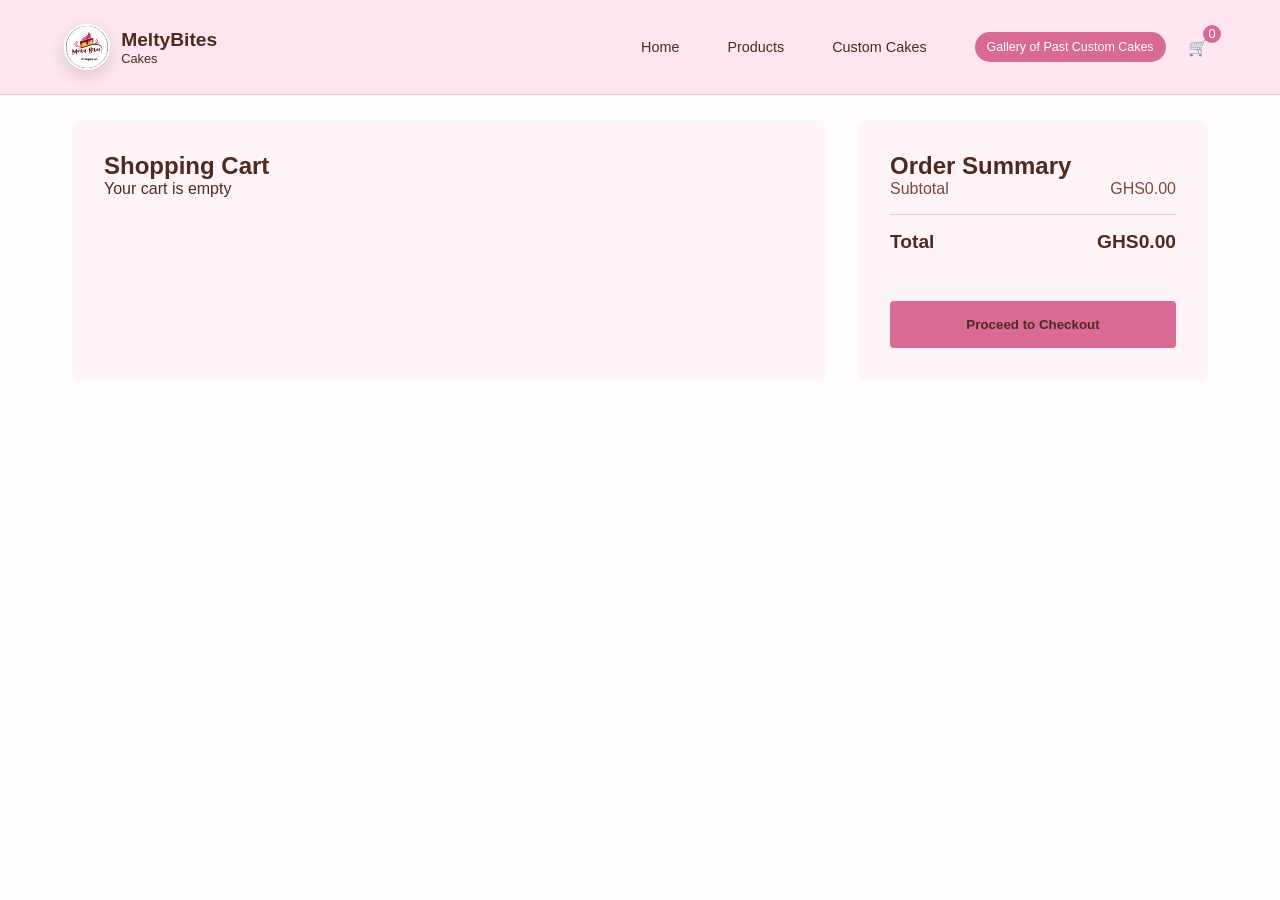
==== cart.html @ d924de25 "Add files via upload" ====
<!DOCTYPE html>
<html lang="en">
<head>
  <meta charset="UTF-8">
  <meta name="viewport" content="width=device-width, initial-scale=1.0">
  <title>MeltyBites - Cart</title>
  <link rel="stylesheet" href="styles.css">
</head>
<body>
  <nav class="navbar">
    <div class="logo">
      <img src="images/melt.PNG" alt="MeltyBites logo" class="brand-logo">
      <div class="logo-text">
        <h1>MeltyBites</h1>
        <p>Cakes</p>
      </div>
    </div>
    <div class="nav-links">
      <a href="index.html" class="nav-link">Home</a>
      <a href="products.html" class="nav-link">Products</a>
      <a href="custom-cake.html" class="nav-link">Custom Cakes</a>
      <div class="nav-icons">
        <a href="gallery.html" class="gallery-btn">Gallery of Past Custom Cakes</a>
        <a href="cart.html" class="cart-btn">
          <span class="cart-icon">🛒</span>
          <span class="cart-count">0</span>
        </a>
      </div>
    </div>
  </nav>

  <main class="cart-page">
    <div class="cart-container">
      <section class="cart-items">
        <h1>Shopping Cart</h1>
      </section>
      <aside class="cart-summary">
        <h2>Order Summary</h2>
        <div class="summary-row">
          <span>Subtotal</span>
          <span class="subtotal">GHS0.00</span>
        </div>
        <div class="summary-row total">
          <span>Total</span>
          <span class="total-amount">GHS0.00</span>
        </div>
        <button class="checkout-btn">Proceed to Checkout</button>
      </aside>
    </div>
  </main>

  <script src="script.js"></script>
</body>
</html>
---- styles.css ----
:root {
  --bg-primary: #fffdfc;
  --bg-secondary: #ffe6f0;
  --bg-elevated: #fff4f8;
  --text-primary: #4e2a1f;
  --text-secondary: #7a4a3a;
  --accent-color: #d86a95;
  --accent-hover: #bf4f7c;
  --border-color: #efc4d6;
}

* {
  margin: 0;
  padding: 0;
  box-sizing: border-box;
  font-family: Arial, sans-serif;
}

body {
  background-color: var(--bg-primary);
  color: var(--text-primary);
  min-height: 100vh;
  overflow-y: scroll;
  -webkit-overflow-scrolling: touch;
}

.navbar {
  display: flex;
  justify-content: space-between;
  align-items: center;
  padding: 1.5rem 4rem;
  position: fixed;
  top: 0;
  left: 0;
  right: 0;
  background-color: var(--bg-secondary);
  z-index: 1000;
  border-bottom: 1px solid var(--border-color);
}

.logo {
  cursor: pointer;
  display: flex;
  align-items: center;
  gap: 0.7rem;
}

.brand-logo {
  width: 46px;
  height: 46px;
  border-radius: 50%;
  object-fit: cover;
  border: 2px solid #fff;
  box-shadow: 0 6px 16px rgba(78, 42, 31, 0.18);
}

.logo-text h1,
.logo-text p {
  margin: 0;
}

.logo h1 {
  font-size: 1.2rem;
  font-weight: bold;
}

.logo p {
  font-size: 0.8rem;
}

.nav-links {
  display: flex;
  align-items: center;
  gap: 3rem;
}

.nav-icons {
  display: flex;
  align-items: center;
  gap: 0.9rem;
}

.gallery-btn {
  text-decoration: none;
  font-size: 0.78rem;
  color: #fff;
  background: var(--accent-color);
  padding: 0.5rem 0.75rem;
  border-radius: 999px;
  white-space: nowrap;
}

.gallery-btn:hover,
.active-gallery {
  background: var(--accent-hover);
}

.nav-link {
  color: var(--text-primary);
  text-decoration: none;
  font-size: 0.9rem;
  position: relative;
}

.nav-link.active {
  font-weight: bold;
}

.nav-link::after {
  content: "";
  position: absolute;
  bottom: -5px;
  left: 0;
  width: 0;
  height: 2px;
  background-color: var(--accent-color);
  transition: width 0.3s ease;
}

.nav-link.active::after {
  width: 100%;
}

.search-btn {
  background: none;
  border: none;
  color: var(--text-primary);
  cursor: pointer;
  font-size: 1.2rem;
  padding: 0.5rem;
}

.cart-btn {
  position: relative;
  display: flex;
  align-items: center;
  color: var(--text-primary);
  text-decoration: none;
  padding: 0.5rem;
}

.cart-count {
  position: absolute;
  top: -5px;
  right: -5px;
  background-color: var(--accent-color);
  color: #fff;
  font-size: 0.8rem;
  width: 18px;
  height: 18px;
  border-radius: 50%;
  display: flex;
  align-items: center;
  justify-content: center;
}

.hero {
  position: relative;
  height: 100vh;
  min-height: 700px;
  display: flex;
  flex-direction: column;
  padding: 8rem 4rem 2rem;
  overflow: hidden;
  gap: 2rem;
}

.hero h2 {
  font-size: 3.5rem;
  line-height: 1.2;
  z-index: 2;
  position: relative;
}

.background-text {
  position: absolute;
  width: 150%;
  height: 100%;
  background-image: radial-gradient(circle at center, rgba(255, 255, 255, 0.12), transparent 45%);
  opacity: 0.1;
  z-index: 1;
  left: -25%;
  top: 0;
}

.carousel {
  position: relative;
  width: 100%;
  height: 300px;
  display: flex;
  flex-direction: column;
  align-items: center;
  margin-top: 80px;
  z-index: 2;
}

.product-container {
  position: relative;
  width: 100%;
  height: 300px;
  display: flex;
  justify-content: center;
  align-items: flex-start;
  touch-action: pan-y;
}

.product {
  position: absolute;
  transition: all 0.6s cubic-bezier(0.4, 0, 0.2, 1);
  cursor: pointer;
  max-width: 360px;
  top: 50%;
  width: 300px;
  height: 320px;
  object-fit: cover;
  border-radius: 12px;
}

.product.left {
  transform: translate(-100%, -50%) scale(0.4);
  opacity: 0.6;
  z-index: 1;
}

.product.center {
  transform: translate(0, -50%) scale(1.1);
  opacity: 1;
  z-index: 2;
}

.product.right {
  transform: translate(100%, -50%) scale(0.4);
  opacity: 0.6;
  z-index: 1;
}

.product-container.slide-next .product.left {
  transform: translate(-130%, -50%) scale(0.35);
  opacity: 0.2;
}

.product-container.slide-next .product.center {
  transform: translate(-90%, -50%) scale(0.75);
  opacity: 0.7;
}

.product-container.slide-next .product.right {
  transform: translate(0, -50%) scale(1.1);
  opacity: 1;
}

.product-container.slide-prev .product.left {
  transform: translate(0, -50%) scale(1.1);
  opacity: 1;
}

.product-container.slide-prev .product.center {
  transform: translate(90%, -50%) scale(0.75);
  opacity: 0.7;
}

.product-container.slide-prev .product.right {
  transform: translate(130%, -50%) scale(0.35);
  opacity: 0.2;
}

.carousel-controls {
  display: flex;
  gap: 20px;
  margin-top: 200px;
}

.control-btn {
  background: none;
  border: 2px solid var(--accent-color);
  color: var(--text-primary);
  width: 40px;
  height: 40px;
  border-radius: 50%;
  cursor: pointer;
  font-size: 20px;
}

.product-popup {
  padding: 2rem 4rem 3rem;
}

.popup-content {
  display: flex;
  min-height: 420px;
  padding: 2rem;
  background-color: var(--bg-secondary);
}

.popup-left {
  flex: 1;
  display: flex;
  flex-direction: column;
  justify-content: center;
  padding-right: 2rem;
}

.popup-left h1 {
  font-size: 2.4rem;
  margin-bottom: 0.8rem;
}

.popup-left .price {
  font-size: 1.5rem;
  font-weight: bold;
  color: var(--accent-color);
  margin: 1rem 0;
}

.popup-left .description {
  color: var(--text-secondary);
  line-height: 1.6;
  margin-bottom: 1.5rem;
}

.color-options,
.size-options {
  display: flex;
  gap: 1rem;
  margin-bottom: 1.2rem;
}

.color-dot {
  width: 25px;
  height: 25px;
  border-radius: 50%;
  cursor: pointer;
}

.color-dot.active {
  transform: scale(1.2);
  border: 2px solid var(--accent-color);
}

.color-dot.black {
  background-color: black;
}

.color-dot.white {
  background-color: white;
}

.color-dot.gray {
  background-color: #808080;
}

.size-btn {
  width: 40px;
  height: 40px;
  border: 2px solid var(--accent-color);
  background: none;
  color: var(--text-primary);
  border-radius: 50%;
  cursor: pointer;
}

.size-btn.active,
.size-btn:hover {
  background-color: var(--accent-color);
  color: #fff;
}

.buy-now-btn {
  background-color: var(--accent-color);
  color: #fff;
  border: none;
  padding: 1rem 2rem;
  font-size: 1rem;
  border-radius: 30px;
  cursor: pointer;
  width: fit-content;
  margin-bottom: 1rem;
}

.slider-dots {
  display: flex;
  gap: 1rem;
}

.dot {
  width: 30px;
  height: 4px;
  background-color: rgba(255, 255, 255, 0.3);
  border-radius: 2px;
  cursor: pointer;
}

.dot.active {
  background-color: var(--accent-color);
}

.popup-right {
  flex: 1;
  display: flex;
  align-items: center;
  justify-content: center;
}

.popup-right img {
  max-width: 80%;
  max-height: 340px;
  border-radius: 10px;
  object-fit: cover;
}

.search-overlay {
  position: fixed;
  top: 0;
  left: 0;
  width: 100%;
  height: 100%;
  background-color: rgba(78, 42, 31, 0.45);
  display: none;
  justify-content: center;
  align-items: flex-start;
  padding-top: 100px;
  z-index: 1001;
}

.search-overlay.active {
  display: flex;
}

.search-container {
  width: 80%;
  max-width: 600px;
  position: relative;
}

.search-input {
  width: 100%;
  padding: 1rem;
  font-size: 1.2rem;
  border: 1px solid var(--border-color);
  border-radius: 4px;
  background-color: var(--bg-elevated);
  color: var(--text-primary);
}

.close-search {
  position: absolute;
  right: -40px;
  top: 50%;
  transform: translateY(-50%);
  background: none;
  border: none;
  color: var(--text-primary);
  font-size: 2rem;
  cursor: pointer;
}

.products-page {
  padding: 120px 2rem 2rem;
  max-width: 1200px;
  margin: 0 auto;
}

.gallery-page {
  padding: 120px 2rem 2rem;
  max-width: 1200px;
  margin: 0 auto;
}

.gallery-grid {
  display: grid;
  grid-template-columns: repeat(auto-fit, minmax(240px, 1fr));
  gap: 1.2rem;
}

.gallery-card {
  background: #fff;
  border: 1px solid var(--border-color);
  border-radius: 12px;
  overflow: hidden;
  box-shadow: 0 8px 20px rgba(78, 42, 31, 0.08);
}

.gallery-card img {
  width: 100%;
  height: 220px;
  object-fit: cover;
  background: #f5f0f3;
}

.gallery-card-body {
  padding: 0.9rem;
}

.gallery-card-body h3 {
  margin-bottom: 0.35rem;
}

.gallery-card-body p {
  color: var(--text-secondary);
  font-size: 0.92rem;
}

.section-title {
  text-align: center;
  margin-bottom: 2rem;
  font-size: 2rem;
}

.product-grid {
  display: grid;
  grid-template-columns: repeat(auto-fit, minmax(250px, 1fr));
  gap: 2rem;
}

.product-card {
  background: var(--bg-secondary);
  border-radius: 8px;
  overflow: hidden;
}

.product-image {
  position: relative;
  overflow: hidden;
  aspect-ratio: 1;
}

.product-image img {
  width: 100%;
  height: 100%;
  object-fit: cover;
}

.quick-add-btn {
  position: absolute;
  bottom: 0;
  left: 0;
  right: 0;
  background: rgba(78, 42, 31, 0.85);
  color: white;
  padding: 0.8rem;
  border: none;
  cursor: pointer;
  transform: translateY(100%);
  transition: transform 0.3s ease;
}

.product-card:hover .quick-add-btn {
  transform: translateY(0);
}

.product-info {
  padding: 1rem;
  text-align: center;
}

.product-info .price {
  margin-top: 0.4rem;
  color: var(--accent-color);
}

.cart-page {
  padding: 120px 2rem 2rem;
  max-width: 1200px;
  margin: 0 auto;
}

.cart-container {
  display: grid;
  grid-template-columns: 1fr 350px;
  gap: 2rem;
}

.cart-items,
.cart-summary {
  background-color: var(--bg-elevated);
  border-radius: 8px;
  padding: 2rem;
}

.cart-item {
  display: grid;
  grid-template-columns: 100px 2fr 1fr auto 90px;
  align-items: center;
  gap: 1.5rem;
  padding: 1.5rem;
  border-bottom: 1px solid var(--border-color);
  position: relative;
}

.cart-item img {
  width: 100%;
  border-radius: 4px;
}

.item-quantity {
  display: flex;
  align-items: center;
  gap: 0.8rem;
  background: var(--bg-secondary);
  padding: 0.5rem;
  border-radius: 4px;
}

.quantity-btn {
  background: var(--accent-color);
  color: white;
  border: none;
  width: 30px;
  height: 30px;
  border-radius: 4px;
  cursor: pointer;
}

.item-total {
  font-weight: bold;
  color: var(--accent-color);
}

.remove-item {
  background: #ff4444;
  color: white;
  border: none;
  border-radius: 4px;
  padding: 8px 18px;
  cursor: pointer;
}

.summary-row {
  display: flex;
  justify-content: space-between;
  margin-bottom: 1rem;
  color: var(--text-secondary);
}

.summary-row.total {
  border-top: 1px solid var(--border-color);
  margin-top: 1rem;
  padding-top: 1rem;
  color: var(--text-primary);
  font-weight: bold;
  font-size: 1.2rem;
}

.checkout-btn {
  width: 100%;
  background-color: var(--accent-color);
  color: var(--text-primary);
  border: none;
  padding: 1rem;
  border-radius: 4px;
  font-weight: bold;
  margin-top: 2rem;
  cursor: pointer;
}

.add-to-cart-message,
.remove-message {
  position: fixed;
  right: 20px;
  z-index: 1200;
  color: white;
  padding: 10px 20px;
  border-radius: 5px;
}

.add-to-cart-message {
  bottom: 20px;
  background-color: var(--bg-elevated);
  border: 1px solid var(--accent-color);
}

.remove-message {
  top: 20px;
  background: #ff4444;
}

.checkout-overlay {
  position: fixed;
  inset: 0;
  background: rgba(0, 0, 0, 0.8);
  display: flex;
  justify-content: center;
  align-items: center;
  z-index: 1000;
}

.checkout-form {
  background: var(--bg-secondary);
  padding: 2rem;
  border-radius: 8px;
  width: 90%;
  max-width: 500px;
}

.form-group {
  margin-bottom: 1rem;
}

.form-group label {
  display: block;
  margin-bottom: 0.4rem;
}

.form-group input,
.form-group textarea {
  width: 100%;
  padding: 0.8rem;
  border: 1px solid var(--border-color);
  border-radius: 4px;
  background: var(--bg-elevated);
  color: var(--text-primary);
}

.submit-btn,
.cancel-btn {
  width: 100%;
  padding: 1rem;
  margin-top: 1rem;
  border: none;
  border-radius: 4px;
  cursor: pointer;
}

.submit-btn {
  background: var(--accent-color);
  color: white;
}

.cancel-btn {
  background: var(--bg-elevated);
  color: var(--text-primary);
}

.custom-page {
  padding: 120px 2rem 2rem;
  max-width: 1200px;
  margin: 0 auto;
}

.custom-intro {
  text-align: center;
  color: var(--text-secondary);
  margin: -0.8rem auto 1.4rem;
  max-width: 60ch;
}

.custom-layout {
  display: grid;
  grid-template-columns: 1.5fr 1fr;
  gap: 2rem;
  align-items: start;
}

.custom-form,
.custom-summary {
  background: var(--bg-elevated);
  border: 1px solid var(--border-color);
  border-radius: 14px;
  padding: 1.3rem;
  box-shadow: 0 12px 28px rgba(78, 42, 31, 0.08);
}

.form-grid {
  display: grid;
  grid-template-columns: repeat(2, minmax(0, 1fr));
  gap: 1rem;
}

.custom-block-title {
  font-size: 1.05rem;
  margin: 0.2rem 0 0.8rem;
  color: var(--text-primary);
}

.custom-form .form-group label {
  display: block;
  margin-bottom: 0.45rem;
  font-size: 0.9rem;
  color: var(--text-secondary);
}

.custom-form input,
.custom-form select,
.custom-form textarea {
  width: 100%;
  padding: 0.78rem 0.8rem;
  border: 1px solid var(--border-color);
  border-radius: 10px;
  background: #fff;
  color: var(--text-primary);
  transition: border-color 0.2s ease, box-shadow 0.2s ease;
}

.custom-form input:focus,
.custom-form select:focus,
.custom-form textarea:focus {
  outline: none;
  border-color: var(--accent-color);
  box-shadow: 0 0 0 3px rgba(216, 106, 149, 0.2);
}

.custom-form .submit-btn {
  margin-top: 0.4rem;
  border-radius: 10px;
}

.custom-summary p {
  margin-bottom: 0.7rem;
  line-height: 1.4;
}

.custom-summary {
  position: sticky;
  top: 110px;
}

.custom-summary h2 {
  margin-bottom: 0.9rem;
}

.custom-summary span {
  color: var(--text-secondary);
}

@media (max-width: 768px) {
  .navbar {
    padding: 1rem;
    flex-direction: column;
    align-items: flex-start;
    gap: 0.8rem;
  }

  .nav-links {
    width: 100%;
    gap: 0.7rem;
    justify-content: space-between;
    flex-wrap: wrap;
  }

  .nav-icons {
    width: 100%;
    justify-content: space-between;
  }

  .gallery-btn {
    flex: 1;
    text-align: center;
    font-size: 0.75rem;
  }

  .cart-btn {
    margin-left: 0.6rem;
  }

  .hero {
    padding: 9.3rem 1rem 2rem;
    min-height: auto;
  }

  .hero h2 {
    font-size: 2rem;
  }

  .carousel {
    margin-top: 35px;
    height: 220px;
  }

  .product-container {
    height: 210px;
  }

  .product {
    width: 180px;
    height: 190px;
  }

  .product.left {
    transform: translate(-80%, -50%) scale(0.4);
  }

  .product.right {
    transform: translate(80%, -50%) scale(0.4);
  }

  .carousel-controls {
    display: none;
  }

  .popup-content {
    flex-direction: column;
    padding: 1rem;
  }

  .popup-left {
    padding-right: 0;
  }

  .popup-right img {
    max-width: 100%;
  }

  .cart-container {
    grid-template-columns: 1fr;
  }

  .custom-layout,
  .form-grid {
    grid-template-columns: 1fr;
  }

  .custom-summary {
    position: static;
  }

  .cart-item {
    grid-template-columns: 80px 1fr;
    gap: 0.7rem;
    padding: 1rem 0.5rem;
  }

  .cart-item .item-quantity,
  .cart-item .item-total,
  .cart-item .remove-item {
    grid-column: 2;
  }

  .cart-item .remove-item {
    width: fit-content;
  }

  .search-container {
    width: 92%;
  }

  .close-search {
    right: 8px;
    top: -42px;
    transform: none;
  }

  .gallery-card img {
    height: 180px;
  }
}

@media (max-width: 480px) {
  .logo h1 {
    font-size: 1rem;
  }

  .logo p {
    font-size: 0.7rem;
  }

  .brand-logo {
    width: 36px;
    height: 36px;
  }

  .nav-link {
    font-size: 0.82rem;
  }

  .nav-icons {
    gap: 0.7rem;
  }

  .hero h2 {
    font-size: 1.6rem;
  }

  .product {
    width: 140px;
    height: 150px;
  }

  .product.left {
    transform: translate(-70%, -50%) scale(0.4);
  }

  .product.right {
    transform: translate(70%, -50%) scale(0.4);
  }

  .control-btn {
    width: 34px;
    height: 34px;
    font-size: 16px;
  }

  .products-page,
  .cart-page,
  .custom-page,
  .gallery-page {
    padding: 120px 0.8rem 1rem;
  }

  .product-grid {
    grid-template-columns: 1fr;
  }
}
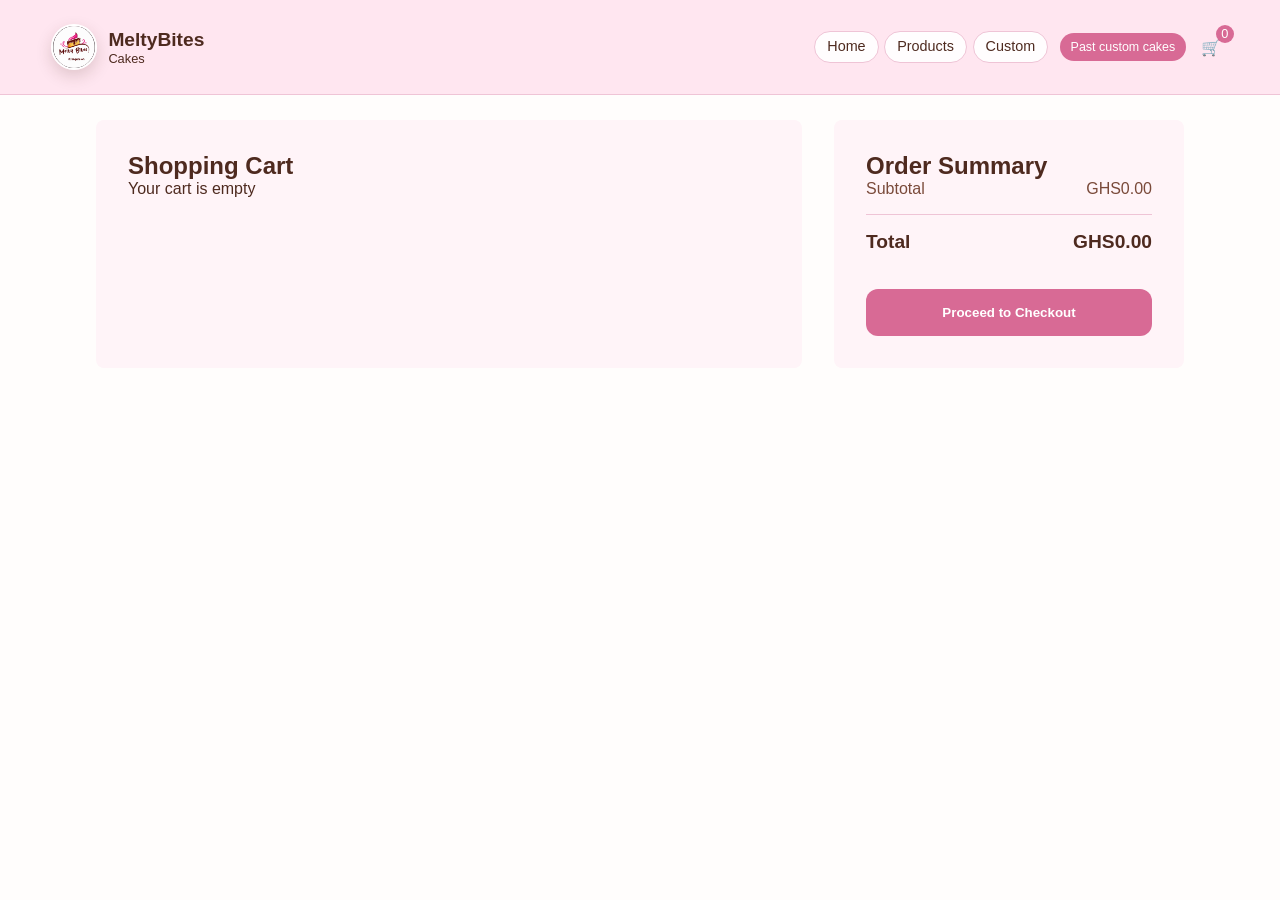
==== commit fb95a380: "Add files via upload" ====
--- a/cart.html
+++ b/cart.html
@@ -16,12 +16,14 @@
       </div>
     </div>
     <div class="nav-links">
-      <a href="index.html" class="nav-link">Home</a>
-      <a href="products.html" class="nav-link">Products</a>
-      <a href="custom-cake.html" class="nav-link">Custom Cakes</a>
+      <div class="nav-pills" role="navigation" aria-label="Main">
+        <a href="index.html" class="nav-link nav-pill">Home</a>
+        <a href="products.html" class="nav-link nav-pill">Products</a>
+        <a href="custom-cake.html" class="nav-link nav-pill">Custom</a>
+      </div>
       <div class="nav-icons">
-        <a href="gallery.html" class="gallery-btn">Gallery of Past Custom Cakes</a>
-        <a href="cart.html" class="cart-btn">
+        <a href="gallery.html" class="gallery-btn" aria-label="Gallery of past custom cakes"><span class="gallery-btn-full">Past custom cakes</span><span class="gallery-btn-short" aria-hidden="true">Gallery</span></a>
+        <a href="cart.html" class="cart-btn nav-cart-desktop" aria-label="Open cart">
           <span class="cart-icon">🛒</span>
           <span class="cart-count">0</span>
         </a>
@@ -49,6 +51,12 @@
     </div>
   </main>
 
+  <a href="cart.html" class="mobile-cart-bar mobile-cart-bar--on-cart" aria-label="Shopping cart">
+    <span class="mobile-cart-bar__icon">🛒</span>
+    <span class="mobile-cart-bar__label">Your cart</span>
+    <span class="cart-count mobile-cart-count">0</span>
+  </a>
+
   <script src="script.js"></script>
 </body>
 </html>
--- a/styles.css
+++ b/styles.css
@@ -7,6 +7,14 @@
   --accent-color: #d86a95;
   --accent-hover: #bf4f7c;
   --border-color: #efc4d6;
+  --section-gap: clamp(1.25rem, 4vw, 2.5rem);
+  --page-pad-x: clamp(0.75rem, 4vw, 2rem);
+  --mobile-cart-h: 3.35rem;
+}
+
+html {
+  overflow-x: hidden;
+  -webkit-text-size-adjust: 100%;
 }
 
 * {
@@ -16,23 +24,36 @@
   font-family: Arial, sans-serif;
 }
 
+img,
+picture,
+video,
+svg {
+  max-width: 100%;
+  height: auto;
+}
+
 body {
   background-color: var(--bg-primary);
   color: var(--text-primary);
   min-height: 100vh;
-  overflow-y: scroll;
+  overflow-x: hidden;
+  overflow-y: auto;
   -webkit-overflow-scrolling: touch;
 }
 
 .navbar {
   display: flex;
+  flex-wrap: wrap;
   justify-content: space-between;
   align-items: center;
-  padding: 1.5rem 4rem;
+  gap: 0.75rem 1rem;
+  padding: clamp(0.65rem, 2vw, 1.5rem) clamp(1rem, 4vw, 4rem);
   position: fixed;
   top: 0;
   left: 0;
   right: 0;
+  width: 100%;
+  max-width: 100vw;
   background-color: var(--bg-secondary);
   z-index: 1000;
   border-bottom: 1px solid var(--border-color);
@@ -70,24 +91,63 @@
 
 .nav-links {
   display: flex;
-  align-items: center;
-  gap: 3rem;
+  flex-wrap: wrap;
+  align-items: center;
+  justify-content: flex-end;
+  gap: 0.5rem 0.75rem;
+  flex: 1 1 auto;
+  min-width: 0;
+}
+
+.nav-pills {
+  display: flex;
+  flex-wrap: wrap;
+  align-items: center;
+  gap: 0.35rem;
+  min-width: 0;
+}
+
+.nav-link.nav-pill {
+  padding: 0.42rem 0.75rem;
+  border-radius: 999px;
+  background: rgba(255, 255, 255, 0.92);
+  border: 1px solid var(--border-color);
+  font-size: clamp(0.78rem, 2.8vw, 0.9rem);
+  line-height: 1.2;
+  white-space: nowrap;
+}
+
+.nav-link.nav-pill::after {
+  display: none;
+}
+
+.nav-link.nav-pill.active {
+  background: var(--accent-color);
+  color: #fff;
+  border-color: transparent;
+  font-weight: 600;
 }
 
 .nav-icons {
   display: flex;
   align-items: center;
-  gap: 0.9rem;
+  gap: 0.45rem;
+  flex-shrink: 0;
+}
+
+.gallery-btn-short {
+  display: none;
 }
 
 .gallery-btn {
   text-decoration: none;
-  font-size: 0.78rem;
+  font-size: clamp(0.72rem, 2.5vw, 0.78rem);
   color: #fff;
   background: var(--accent-color);
-  padding: 0.5rem 0.75rem;
+  padding: 0.45rem 0.65rem;
   border-radius: 999px;
   white-space: nowrap;
+  max-width: 100%;
 }
 
 .gallery-btn:hover,
@@ -156,20 +216,23 @@
 
 .hero {
   position: relative;
-  height: 100vh;
-  min-height: 700px;
+  width: 100%;
+  max-width: 100vw;
+  min-height: min(100dvh, 52rem);
   display: flex;
   flex-direction: column;
-  padding: 8rem 4rem 2rem;
+  padding: clamp(5.5rem, 14vw, 8rem) var(--page-pad-x) var(--section-gap);
   overflow: hidden;
-  gap: 2rem;
+  gap: clamp(1rem, 3vw, 2rem);
 }
 
 .hero h2 {
-  font-size: 3.5rem;
-  line-height: 1.2;
+  font-size: clamp(1.75rem, 6.5vw, 3.5rem);
+  line-height: 1.12;
   z-index: 2;
   position: relative;
+  letter-spacing: -0.02em;
+  max-width: 100%;
 }
 
 .background-text {
@@ -186,18 +249,21 @@
 .carousel {
   position: relative;
   width: 100%;
-  height: 300px;
+  max-width: 100%;
+  height: clamp(200px, 42vw, 300px);
   display: flex;
   flex-direction: column;
   align-items: center;
-  margin-top: 80px;
+  margin-top: clamp(1.25rem, 4vw, 5rem);
   z-index: 2;
 }
 
 .product-container {
   position: relative;
   width: 100%;
-  height: 300px;
+  max-width: min(100%, 28rem);
+  margin-inline: auto;
+  height: clamp(200px, 42vw, 300px);
   display: flex;
   justify-content: center;
   align-items: flex-start;
@@ -208,10 +274,11 @@
   position: absolute;
   transition: all 0.6s cubic-bezier(0.4, 0, 0.2, 1);
   cursor: pointer;
-  max-width: 360px;
+  max-width: min(90vw, 360px);
   top: 50%;
-  width: 300px;
-  height: 320px;
+  width: min(72vw, 300px);
+  height: min(58vw, 320px);
+  max-height: 85%;
   object-fit: cover;
   border-radius: 12px;
 }
@@ -266,8 +333,8 @@
 
 .carousel-controls {
   display: flex;
-  gap: 20px;
-  margin-top: 200px;
+  gap: 1rem;
+  margin-top: clamp(3rem, 18vw, 12rem);
 }
 
 .control-btn {
@@ -282,40 +349,81 @@
 }
 
 .product-popup {
-  padding: 2rem 4rem 3rem;
+  padding: var(--section-gap) var(--page-pad-x) clamp(2rem, 5vw, 3rem);
 }
 
 .popup-content {
   display: flex;
-  min-height: 420px;
-  padding: 2rem;
+  flex-direction: row;
+  flex-wrap: wrap;
+  align-items: stretch;
+  gap: clamp(1rem, 3vw, 1.75rem);
+  width: 100%;
+  max-width: 72rem;
+  margin-inline: auto;
+  min-height: auto;
+  padding: clamp(1rem, 3vw, 2rem);
   background-color: var(--bg-secondary);
+  border-radius: 16px;
+  border: 1px solid var(--border-color);
+  box-shadow: 0 12px 32px rgba(78, 42, 31, 0.08);
 }
 
 .popup-left {
-  flex: 1;
+  flex: 1 1 16rem;
   display: flex;
   flex-direction: column;
   justify-content: center;
-  padding-right: 2rem;
+  padding-right: 0;
+  min-width: 0;
 }
 
 .popup-left h1 {
-  font-size: 2.4rem;
-  margin-bottom: 0.8rem;
+  font-size: clamp(1.35rem, 4.5vw, 2.4rem);
+  margin-bottom: 0.5rem;
+  line-height: 1.15;
 }
 
 .popup-left .price {
-  font-size: 1.5rem;
+  font-size: clamp(1.1rem, 3.5vw, 1.5rem);
   font-weight: bold;
   color: var(--accent-color);
-  margin: 1rem 0;
+  margin: 0.65rem 0;
 }
 
 .popup-left .description {
   color: var(--text-secondary);
-  line-height: 1.6;
-  margin-bottom: 1.5rem;
+  line-height: 1.55;
+  margin-bottom: 1rem;
+  font-size: clamp(0.9rem, 2.8vw, 1rem);
+}
+
+.popup-right {
+  flex: 1 1 14rem;
+  display: flex;
+  align-items: center;
+  justify-content: center;
+  min-width: 0;
+}
+
+.popup-media {
+  margin: 0;
+  width: 100%;
+  max-width: 100%;
+  border-radius: 12px;
+  overflow: hidden;
+  background: var(--bg-elevated);
+}
+
+.popup-media img,
+.popup-right img {
+  display: block;
+  width: 100%;
+  max-width: 100%;
+  height: auto;
+  max-height: min(52vh, 340px);
+  object-fit: cover;
+  border-radius: 12px;
 }
 
 .color-options,
@@ -394,20 +502,6 @@
   background-color: var(--accent-color);
 }
 
-.popup-right {
-  flex: 1;
-  display: flex;
-  align-items: center;
-  justify-content: center;
-}
-
-.popup-right img {
-  max-width: 80%;
-  max-height: 340px;
-  border-radius: 10px;
-  object-fit: cover;
-}
-
 .search-overlay {
   position: fixed;
   top: 0;
@@ -455,15 +549,17 @@
 }
 
 .products-page {
-  padding: 120px 2rem 2rem;
-  max-width: 1200px;
+  width: 100%;
+  max-width: 72rem;
   margin: 0 auto;
+  padding: clamp(4.75rem, 12vw, 7.5rem) var(--page-pad-x) var(--section-gap);
 }
 
 .gallery-page {
-  padding: 120px 2rem 2rem;
-  max-width: 1200px;
+  width: 100%;
+  max-width: 72rem;
   margin: 0 auto;
+  padding: clamp(4.75rem, 12vw, 7.5rem) var(--page-pad-x) var(--section-gap);
 }
 
 .gallery-grid {
@@ -502,32 +598,42 @@
 
 .section-title {
   text-align: center;
-  margin-bottom: 2rem;
-  font-size: 2rem;
+  margin: 0 0 var(--section-gap);
+  font-size: clamp(1.35rem, 4.5vw, 2rem);
+  line-height: 1.2;
+  font-weight: 700;
 }
 
 .product-grid {
   display: grid;
-  grid-template-columns: repeat(auto-fit, minmax(250px, 1fr));
-  gap: 2rem;
+  grid-template-columns: repeat(auto-fit, minmax(min(100%, 15rem), 1fr));
+  gap: clamp(0.85rem, 3vw, 1.5rem);
 }
 
 .product-card {
-  background: var(--bg-secondary);
-  border-radius: 8px;
+  background: #fff;
+  border-radius: 14px;
   overflow: hidden;
+  border: 1px solid var(--border-color);
+  box-shadow: 0 6px 20px rgba(78, 42, 31, 0.06);
+  display: flex;
+  flex-direction: column;
+  min-width: 0;
 }
 
 .product-image {
   position: relative;
   overflow: hidden;
-  aspect-ratio: 1;
+  aspect-ratio: 4 / 3;
+  max-height: 13rem;
 }
 
 .product-image img {
   width: 100%;
   height: 100%;
+  max-width: 100%;
   object-fit: cover;
+  display: block;
 }
 
 .quick-add-btn {
@@ -535,33 +641,58 @@
   bottom: 0;
   left: 0;
   right: 0;
-  background: rgba(78, 42, 31, 0.85);
+  background: linear-gradient(to top, rgba(78, 42, 31, 0.92), transparent);
   color: white;
-  padding: 0.8rem;
+  padding: 0.55rem 0.65rem;
   border: none;
   cursor: pointer;
+  font-size: 0.82rem;
+  font-weight: 600;
   transform: translateY(100%);
-  transition: transform 0.3s ease;
-}
-
-.product-card:hover .quick-add-btn {
-  transform: translateY(0);
+  transition: transform 0.25s ease;
+}
+
+@media (hover: hover) and (pointer: fine) {
+  .product-card:hover .quick-add-btn {
+    transform: translateY(0);
+  }
+}
+
+@media (hover: none), (pointer: coarse) {
+  .quick-add-btn {
+    position: relative;
+    transform: none;
+    background: var(--accent-color);
+    border-radius: 0;
+  }
 }
 
 .product-info {
-  padding: 1rem;
-  text-align: center;
+  padding: 0.65rem 0.75rem 0.85rem;
+  text-align: left;
+  display: flex;
+  flex-direction: column;
+  gap: 0.15rem;
+  flex: 1;
+}
+
+.product-info h3 {
+  font-size: clamp(0.92rem, 3vw, 1.05rem);
+  line-height: 1.25;
 }
 
 .product-info .price {
-  margin-top: 0.4rem;
+  margin-top: 0;
   color: var(--accent-color);
+  font-weight: 700;
+  font-size: 0.95rem;
 }
 
 .cart-page {
-  padding: 120px 2rem 2rem;
-  max-width: 1200px;
+  width: 100%;
+  max-width: 72rem;
   margin: 0 auto;
+  padding: clamp(4.75rem, 12vw, 7.5rem) var(--page-pad-x) var(--section-gap);
 }
 
 .cart-container {
@@ -644,12 +775,12 @@
 .checkout-btn {
   width: 100%;
   background-color: var(--accent-color);
-  color: var(--text-primary);
+  color: #fff;
   border: none;
   padding: 1rem;
-  border-radius: 4px;
+  border-radius: 12px;
   font-weight: bold;
-  margin-top: 2rem;
+  margin-top: 1.25rem;
   cursor: pointer;
 }
 
@@ -681,7 +812,7 @@
   display: flex;
   justify-content: center;
   align-items: center;
-  z-index: 1000;
+  z-index: 1200;
 }
 
 .checkout-form {
@@ -732,9 +863,10 @@
 }
 
 .custom-page {
-  padding: 120px 2rem 2rem;
-  max-width: 1200px;
+  width: 100%;
+  max-width: 72rem;
   margin: 0 auto;
+  padding: clamp(4.75rem, 12vw, 7.5rem) var(--page-pad-x) var(--section-gap);
 }
 
 .custom-intro {
@@ -747,7 +879,7 @@
 .custom-layout {
   display: grid;
   grid-template-columns: 1.5fr 1fr;
-  gap: 2rem;
+  gap: clamp(1rem, 3vw, 2rem);
   align-items: start;
 }
 
@@ -822,57 +954,144 @@
   color: var(--text-secondary);
 }
 
+/* Sticky mobile cart (≤768px) */
+.mobile-cart-bar {
+  display: none;
+  position: fixed;
+  left: 0;
+  right: 0;
+  bottom: 0;
+  z-index: 1100;
+  align-items: center;
+  justify-content: center;
+  gap: 0.5rem;
+  min-height: var(--mobile-cart-h);
+  padding: 0.55rem 1rem calc(0.55rem + env(safe-area-inset-bottom, 0px));
+  max-width: 100vw;
+  background: linear-gradient(
+    180deg,
+    rgba(255, 253, 252, 0) 0%,
+    rgba(255, 244, 248, 0.96) 22%,
+    #fff4f8 100%
+  );
+  border-top: 1px solid var(--border-color);
+  box-shadow: 0 -10px 32px rgba(78, 42, 31, 0.14);
+  text-decoration: none;
+  color: var(--text-primary);
+  font-weight: 600;
+  font-size: clamp(0.88rem, 3.2vw, 0.98rem);
+}
+
+.mobile-cart-bar__icon {
+  font-size: 1.2rem;
+  line-height: 1;
+}
+
+.mobile-cart-bar--on-cart {
+  background: var(--accent-color);
+  color: #fff;
+  border-top-color: transparent;
+}
+
+.mobile-cart-bar .cart-count {
+  position: static;
+  margin-left: 0.35rem;
+  min-width: 1.4rem;
+  height: 1.4rem;
+  font-size: 0.72rem;
+  display: inline-flex;
+  align-items: center;
+  justify-content: center;
+}
+
+.mobile-cart-bar--on-cart .cart-count {
+  background: #fff;
+  color: var(--accent-color);
+}
+
 @media (max-width: 768px) {
+  body {
+    padding-bottom: calc(var(--mobile-cart-h) + env(safe-area-inset-bottom, 0px) + 0.35rem);
+  }
+
+  .mobile-cart-bar {
+    display: flex;
+  }
+
+  .nav-cart-desktop {
+    display: none !important;
+  }
+
+  .gallery-btn-full {
+    display: none;
+  }
+
+  .gallery-btn-short {
+    display: inline !important;
+  }
+
   .navbar {
-    padding: 1rem;
     flex-direction: column;
-    align-items: flex-start;
-    gap: 0.8rem;
+    align-items: stretch;
+    gap: 0.45rem;
+    padding: 0.55rem 0.75rem;
+  }
+
+  .logo {
+    max-width: 100%;
   }
 
   .nav-links {
     width: 100%;
-    gap: 0.7rem;
-    justify-content: space-between;
-    flex-wrap: wrap;
+    flex-direction: column;
+    align-items: stretch;
+    gap: 0.4rem;
+  }
+
+  .nav-pills {
+    justify-content: center;
+    width: 100%;
   }
 
   .nav-icons {
     width: 100%;
-    justify-content: space-between;
+    justify-content: center;
+    flex-wrap: wrap;
+    gap: 0.5rem;
   }
 
   .gallery-btn {
-    flex: 1;
+    flex: 0 1 auto;
     text-align: center;
-    font-size: 0.75rem;
-  }
-
-  .cart-btn {
-    margin-left: 0.6rem;
+    font-size: 0.78rem;
+    padding: 0.42rem 0.7rem;
   }
 
   .hero {
-    padding: 9.3rem 1rem 2rem;
     min-height: auto;
+    padding-top: clamp(5.75rem, 18vw, 7rem);
+    padding-inline: var(--page-pad-x);
+    padding-bottom: 1rem;
   }
 
   .hero h2 {
-    font-size: 2rem;
+    text-align: center;
+    width: 100%;
   }
 
   .carousel {
-    margin-top: 35px;
-    height: 220px;
+    margin-top: 0.75rem;
+    height: clamp(190px, 48vw, 240px);
   }
 
   .product-container {
-    height: 210px;
+    height: clamp(190px, 48vw, 240px);
+    max-width: 100%;
   }
 
   .product {
-    width: 180px;
-    height: 190px;
+    width: min(68vw, 220px);
+    height: min(50vw, 200px);
   }
 
   .product.left {
@@ -888,25 +1107,42 @@
   }
 
   .popup-content {
-    flex-direction: column;
-    padding: 1rem;
+    flex-direction: column-reverse;
+    align-items: stretch;
+    padding: 0.85rem;
+    gap: 0.85rem;
   }
 
   .popup-left {
+    order: 2;
     padding-right: 0;
   }
 
+  .popup-right {
+    order: 1;
+  }
+
+  .popup-media img,
   .popup-right img {
-    max-width: 100%;
+    max-height: min(38vh, 260px);
+    width: 100%;
   }
 
   .cart-container {
     grid-template-columns: 1fr;
+    gap: var(--section-gap);
+  }
+
+  .cart-items,
+  .cart-summary {
+    padding: 1rem;
+    border-radius: 14px;
   }
 
   .custom-layout,
   .form-grid {
     grid-template-columns: 1fr;
+    gap: 1rem;
   }
 
   .custom-summary {
@@ -914,9 +1150,9 @@
   }
 
   .cart-item {
-    grid-template-columns: 80px 1fr;
-    gap: 0.7rem;
-    padding: 1rem 0.5rem;
+    grid-template-columns: min(72px, 22vw) 1fr;
+    gap: 0.65rem;
+    padding: 0.85rem 0.35rem;
   }
 
   .cart-item .item-quantity,
@@ -929,6 +1165,16 @@
     width: fit-content;
   }
 
+  .gallery-grid {
+    grid-template-columns: 1fr;
+    gap: 0.85rem;
+  }
+
+  .gallery-card img {
+    height: min(42vw, 200px);
+    max-height: 14rem;
+  }
+
   .search-container {
     width: 92%;
   }
@@ -939,48 +1185,49 @@
     transform: none;
   }
 
-  .gallery-card img {
-    height: 180px;
+  .add-to-cart-message {
+    bottom: calc(var(--mobile-cart-h) + env(safe-area-inset-bottom, 0px) + 0.75rem);
   }
 }
 
 @media (max-width: 480px) {
+  :root {
+    --section-gap: 1rem;
+  }
+
   .logo h1 {
-    font-size: 1rem;
+    font-size: clamp(0.95rem, 4vw, 1.05rem);
   }
 
   .logo p {
-    font-size: 0.7rem;
+    font-size: 0.68rem;
   }
 
   .brand-logo {
-    width: 36px;
-    height: 36px;
-  }
-
-  .nav-link {
-    font-size: 0.82rem;
-  }
-
-  .nav-icons {
-    gap: 0.7rem;
+    width: 34px;
+    height: 34px;
+  }
+
+  .nav-link.nav-pill {
+    padding: 0.38rem 0.6rem;
+    font-size: 0.76rem;
   }
 
   .hero h2 {
-    font-size: 1.6rem;
+    font-size: clamp(1.45rem, 7vw, 1.85rem);
   }
 
   .product {
-    width: 140px;
-    height: 150px;
+    width: min(64vw, 200px);
+    height: min(48vw, 180px);
   }
 
   .product.left {
-    transform: translate(-70%, -50%) scale(0.4);
+    transform: translate(-72%, -50%) scale(0.38);
   }
 
   .product.right {
-    transform: translate(70%, -50%) scale(0.4);
+    transform: translate(72%, -50%) scale(0.38);
   }
 
   .control-btn {
@@ -993,10 +1240,26 @@
   .cart-page,
   .custom-page,
   .gallery-page {
-    padding: 120px 0.8rem 1rem;
+    padding-left: max(0.65rem, env(safe-area-inset-left));
+    padding-right: max(0.65rem, env(safe-area-inset-right));
   }
 
   .product-grid {
     grid-template-columns: 1fr;
-  }
-}
+    gap: 0.75rem;
+  }
+
+  .product-image {
+    max-height: 11rem;
+  }
+
+  .popup-left h1 {
+    font-size: 1.2rem;
+  }
+
+  .buy-now-btn {
+    width: 100%;
+    max-width: 100%;
+    text-align: center;
+  }
+}
